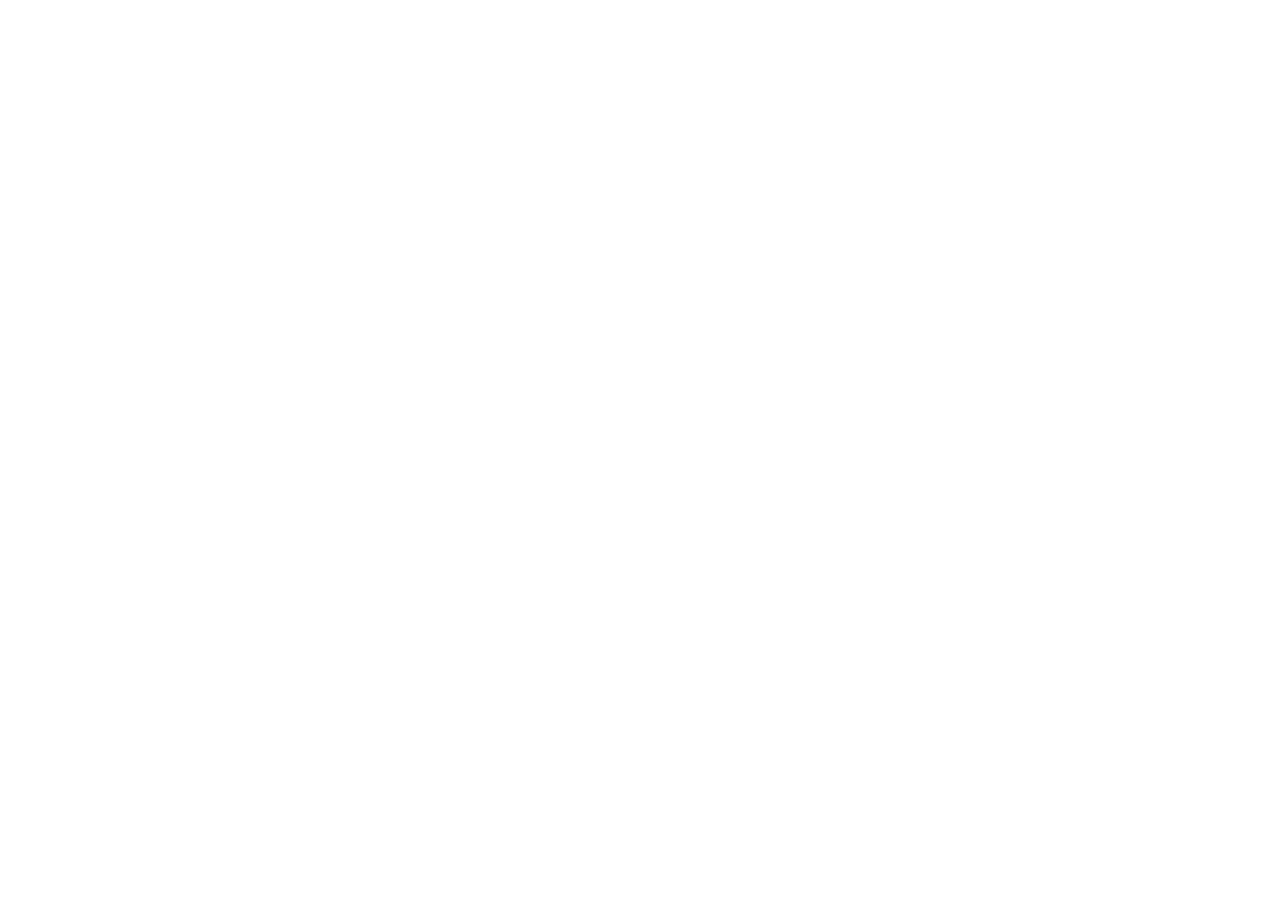
==== HTML/Index.html @ d24c2a5c "Primer commit" ====
<!DOCTYPE html>
<html lang="en">
<head>
    <meta charset="UTF-8">
    <meta http-equiv="X-UA-Compatible" content="IE=edge">
    <meta name="viewport" content="width=device-width, initial-scale=1.0">
    <title>Guarderia Pedazo de Cielo</title>
</head>
<body>
    
</body>
</html>
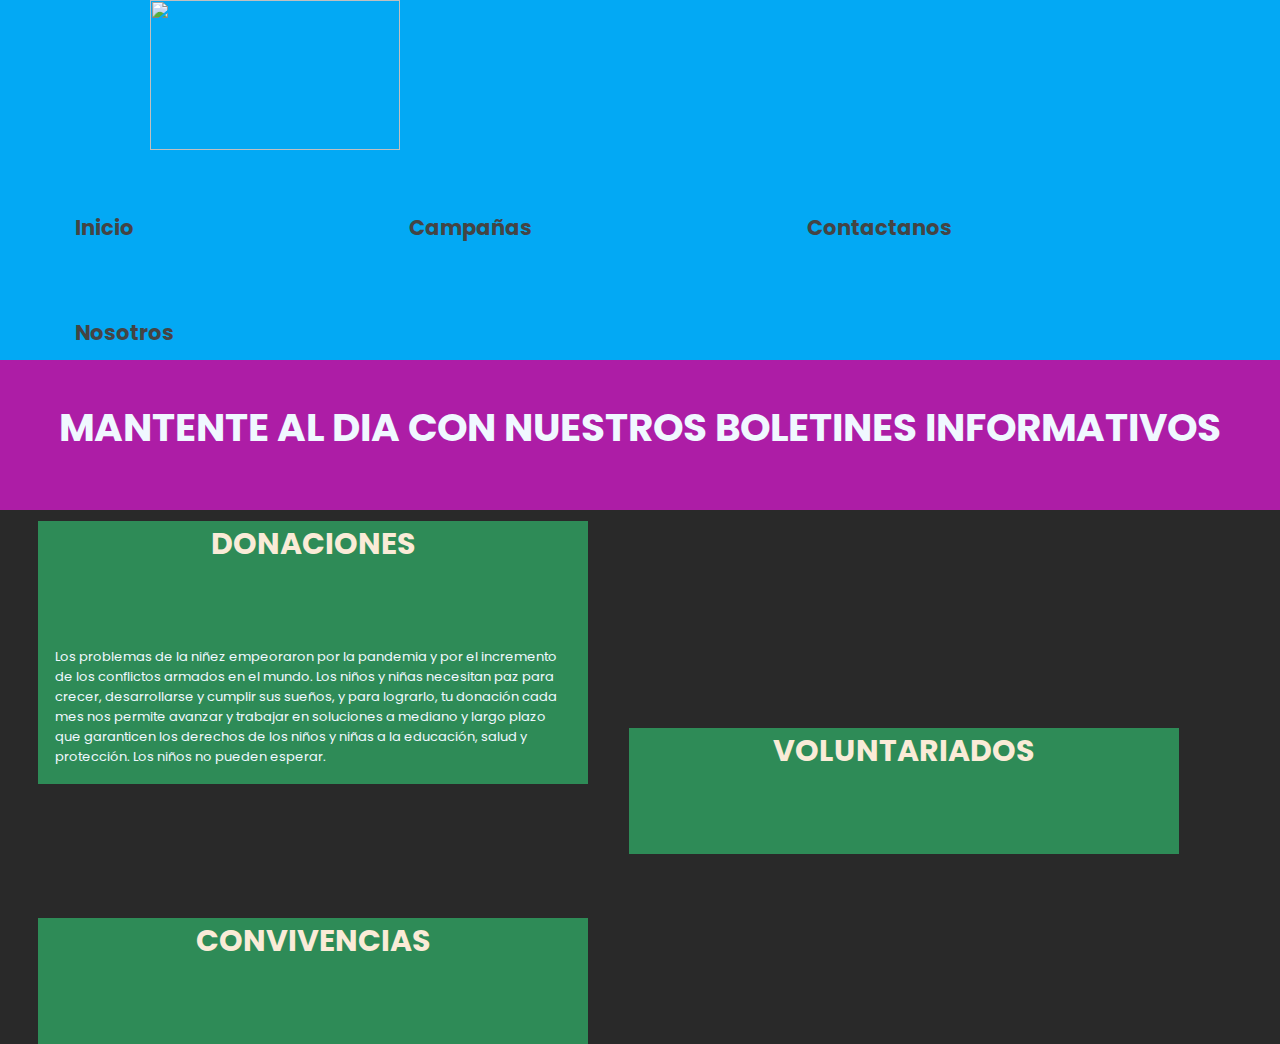
==== commit e1bb6a1e: "updating page Home" ====
--- a/HTML/Index.html
+++ b/HTML/Index.html
@@ -1,12 +1,69 @@
 <!DOCTYPE html>
 <html lang="en">
+
 <head>
     <meta charset="UTF-8">
     <meta http-equiv="X-UA-Compatible" content="IE=edge">
     <meta name="viewport" content="width=device-width, initial-scale=1.0">
-    <title>Guarderia Pedazo de Cielo</title>
+    <link rel="stylesheet" href="/CSS/styleIndex.css">
+    <link rel="stylesheet" href="/CSS/styleFotter.css">
+    <title>ONG Por la sonrisa de un niño</title>
 </head>
+
 <body>
-    
+
+    <header>
+        <section class="navbar">
+            <img src="https://pharmaton-cam.com/wp-content/uploads/sites/23/2021/05/ninoDeficit_Alimenticio.png" alt="">
+            <nav>
+                <ul>
+                    <li> <a href="./Index.html">Inicio</a></li>
+                    <li> <a href="./campanhas.html">Campañas</a></li>
+                    <li> <a href="./contactanos.html">Contactanos</a></li>
+                    <li> <a href="./nosotros.html">Nosotros</a></li>
+                </ul>
+            </nav>
+        </section>
+    </header>
+
+
+    <section class="Noticias">
+        <h1 class="Tittle">MANTENTE AL DIA CON NUESTROS BOLETINES INFORMATIVOS</h1>
+
+        <section class="Donaciones">
+            <h1 class="title-donaciones">DONACIONES</h1>
+            <img class="img-donaciones"
+                src="https://www.diariojuridico.com/wp-content/uploads/2021/08/donaciones-chile-diariojuridico.jpg"
+                alt="">
+            <p class="par-donaciones">
+                Los problemas de la niñez empeoraron por la pandemia y por el incremento de los conflictos armados en el
+                mundo. Los niños y niñas necesitan paz para crecer, desarrollarse y cumplir sus sueños, y para lograrlo,
+                tu donación cada mes nos permite avanzar y trabajar en soluciones a mediano y largo plazo que garanticen
+                los derechos de los niños y niñas a la educación, salud y protección. Los niños no pueden esperar.
+            </p>
+        </section>
+
+
+        <section class="VOLUNTARIADOS">
+            <h1 class="title-voluntariados">VOLUNTARIADOS</h1>
+            <img class="img-voluntariados"
+                src="https://img.freepik.com/foto-gratis/concepto-medio-ambiente-teamwork-voluntarios_23-2147807229.jpg?w=2000"
+                alt="">
+
+        </section>
+
+        <section class="COMVIVENCIAS">
+            <h1 class="title-Convivencias">CONVIVENCIAS</h1>
+            <img class="img-convivencias"
+                src="https://previews.123rf.com/images/rawpixel/rawpixel1607/rawpixel160709945/59265470-convivencia-de-la-amistad-de-los-ni%C3%B1os-concepci%C3%B3n-de-la-alegr%C3%ADa-juguetona.jpg"
+                alt="">
+
+        </section>
+    </section>
+
+
+
+
 </body>
+
 </html>--- a/CSS/styleIndex.css
+++ b/CSS/styleIndex.css
@@ -0,0 +1,170 @@
+*{
+    padding: 0;
+    margin: 0;
+    box-sizing: border-box;
+    font-size: 62.5%;
+}
+
+body{
+    background:  #292929;
+
+} 
+
+header{
+    background: #03A9F4;
+    width: 100%;
+    clear: both;
+    content: '';
+    display: table;
+}
+.navbar{
+    width: 100%;
+    margin: 0 auto;
+
+}
+img {
+    width: 250px;
+    height: 150px;
+    float: left;
+    margin-left: 150px;
+  
+
+}
+nav{
+   float: right; 
+}
+nav ul li{
+    list-style: none;
+    margin-left: 75px;
+    padding: 12px 0;
+    float: left;
+    position: relative;
+    margin-right: 200px;
+    margin-top: 50px;
+    
+}
+nav ul li a {
+    text-decoration: none;
+    color: #444;
+    font-weight: bold;
+    font-size: 2.1rem;
+}
+
+nav ul li a::before{
+    display: block;
+    content: '';
+    width: 0%;
+    background:#444;
+    height: 5px;
+    top: 0;
+    position: absolute;
+    transition: width 1s;
+}
+nav ul li a:hover::before{
+    width: 100%;
+}
+
+.Noticias{
+    padding-top: 3%;
+    margin-top: 0;
+    width: auto;
+    height: 150px;
+    background-color:rgb(173, 29, 166);
+    
+}   
+.Tittle{
+    padding-bottom: 0%;
+    color:aliceblue;
+    font-size: 3.9rem;
+    text-align: center;
+}
+
+.Donaciones{
+    display: inline-block;
+    width: 20%;
+    margin-top: 5%;
+    width: 550px;
+    height: auto;
+    margin-left: 3%; 
+    background:seagreen;
+
+}
+.Donaciones .title-donaciones{
+    
+    
+    color:antiquewhite;
+    text-align: center;
+    font-size: 3.0rem;
+}
+.Donaciones .img-donaciones{
+    padding-top: 30px;
+    width: 50%;
+    height: auto;
+    padding-bottom: 50px;
+    margin-right: 90px;
+    
+}
+
+.Donaciones .par-donaciones{
+    color:aliceblue;
+    
+    font-size: 1.3rem;
+    text-decoration: dashed;
+    justify-content: right;
+    padding-right: 3%;
+    padding-left: 3%;
+    padding-bottom: 3%;
+
+}
+
+
+.VOLUNTARIADOS{
+    display: inline-block;
+    width: 20%;
+    margin-top: 5%;
+    width: 550px;
+    height: auto;
+    margin-left: 3%; 
+    background:seagreen;
+
+}
+.VOLUNTARIADOS .title-voluntariados{
+    width: 100%;
+    color:antiquewhite;
+    text-align: center;
+    font-size: 3.0rem;
+
+}
+.VOLUNTARIADOS .img-voluntariados{
+    
+    padding-top: 30px;
+    width: 50%;
+    height: auto;
+    padding-bottom: 50px;
+    margin-right: 90px;
+
+}
+
+.COMVIVENCIAS{
+    display: inline-block;
+    width: 20%;
+    margin-top: 5%;
+    width: 550px;
+    height: auto;
+    margin-left: 3%; 
+    background:seagreen;
+
+
+}
+.COMVIVENCIAS .title-Convivencias{
+    color:antiquewhite;
+    text-align: center;
+    font-size: 3.0rem;
+}
+.COMVIVENCIAS .img-convivencias{
+    padding-top: 30px;
+    width: 50%;
+    height: auto;
+    padding-bottom: 50px;
+    margin-right: 90px;
+}--- a/CSS/styleFotter.css
+++ b/CSS/styleFotter.css
@@ -0,0 +1,136 @@
+@import url('https://fonts.googleapis.com/css2?family=Poppins:wght@200;300;400;500;600;700&display=swap');
+*{
+  margin: 0;
+  padding: 0;
+  box-sizing: border-box;
+  font-family: 'Poppins',sans-serif;
+  text-decoration: none;
+}
+footer{
+  width: 100%;
+  position: fixed;
+  bottom: 0;
+  left: 0;
+  background: #111;
+}
+footer .content{
+  max-width: 1350px;
+  margin: auto;
+  padding: 20px;
+  display: flex;
+  flex-wrap: wrap;
+  justify-content: space-between;
+}
+footer .content p,a{
+  color: #fff;
+}
+footer .content .box{
+  width: 33%;
+  transition: all 0.4s ease;
+}
+footer .content .topic{
+  font-size: 22px;
+  font-weight: 600;
+  color: #fff;
+  margin-bottom: 16px;
+
+}
+footer .content p{
+  text-align: justify;
+}
+footer .content .lower .topic{
+  margin: 24px 0 5px 0;
+}
+footer .content .lower i{
+  padding-right: 16px;
+}
+footer .content .middle{
+  padding-left: 80px;
+}
+footer .content .middle a{
+  line-height: 32px;
+}
+footer .content .right input[type="text"]{
+  height: 45px;
+  width: 100%;
+  outline: none;
+  color: #d9d9d9;
+  background: #000;
+  border-radius: 5px;
+  padding-left: 10px;
+  font-size: 17px;
+  border: 2px solid #222222;
+}
+footer .content .right input[type="submit"]{
+  height: 42px;
+  width: 100%;
+  font-size: 18px;
+  color: #d9d9d9;
+  background: #eb2f06;
+  outline: none;
+  border-radius: 5px;
+  letter-spacing: 1px;
+  cursor: pointer;
+  margin-top: 12px;
+  border: 2px solid #eb2f06;
+  transition: all 0.3s ease-in-out;
+}
+.content .right input[type="submit"]:hover{
+  background: none;
+  color:  #eb2f06;
+}
+footer .content .media-icons a{
+  font-size: 16px;
+  height: 45px;
+  width: 45px;
+  display: inline-block;
+  text-align: center;
+  line-height: 43px;
+  border-radius: 5px;
+  border: 2px solid #222222;
+  margin: 30px 5px 0 0;
+  transition: all 0.3s ease;
+}
+.content .media-icons a:hover{
+  border-color: #eb2f06;
+}
+footer .bottom{
+  width: 100%;
+  text-align: right;
+  color: #d9d9d9;
+  padding: 0 40px 5px 0;
+}
+footer .bottom a{
+  color: #eb2f06;
+}
+footer a{
+  transition: all 0.3s ease;
+}
+footer a:hover{
+  color: #eb2f06;
+}
+@media (max-width:1100px) {
+  footer .content .middle{
+    padding-left: 50px;
+  }
+}
+@media (max-width:950px){
+  footer .content .box{
+    width: 50%;
+  }
+  .content .right{
+    margin-top: 40px;
+  }
+}
+@media (max-width:560px){
+  footer{
+    position: relative;
+  }
+  footer .content .box{
+    width: 100%;
+    margin-top: 30px;
+  }
+  footer .content .middle{
+    padding-left: 0;
+  }
+}
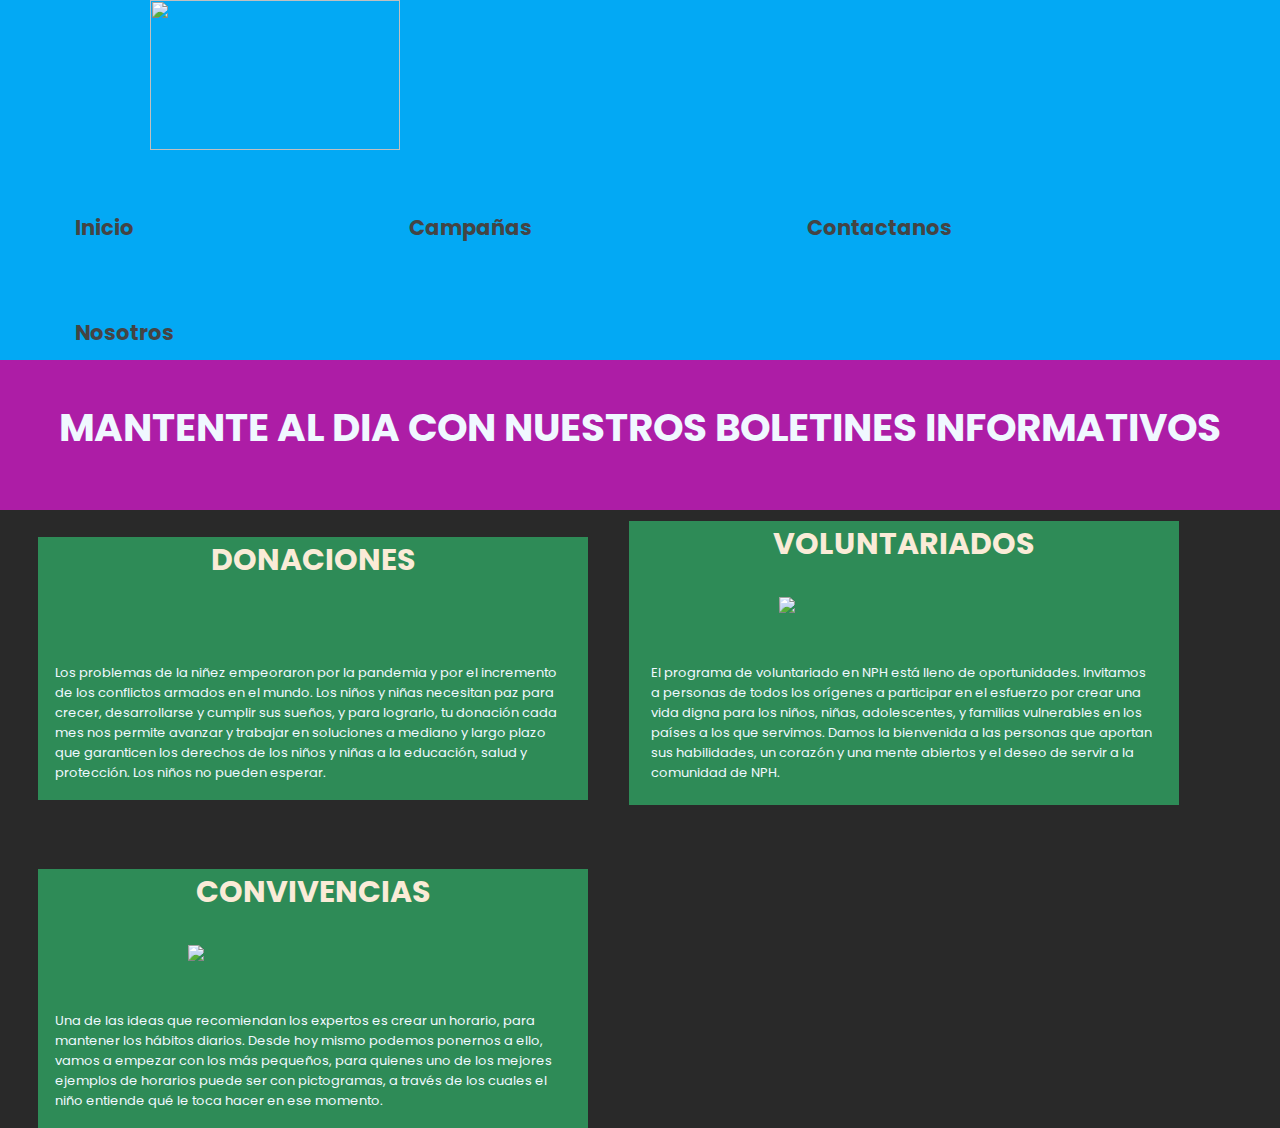
==== commit c2436433: "updating home page" ====
--- a/HTML/Index.html
+++ b/HTML/Index.html
@@ -47,16 +47,26 @@
         <section class="VOLUNTARIADOS">
             <h1 class="title-voluntariados">VOLUNTARIADOS</h1>
             <img class="img-voluntariados"
-                src="https://img.freepik.com/foto-gratis/concepto-medio-ambiente-teamwork-voluntarios_23-2147807229.jpg?w=2000"
-                alt="">
+                src="https://img.freepik.com/foto-gratis/concepto-medio-ambiente-teamwork-voluntarios_23-2147807229.jpg?w=2000">
+            <p class="par-voluntariados">
+                El programa de voluntariado en NPH está lleno de oportunidades. Invitamos a personas de todos los
+                orígenes a participar en el esfuerzo por crear una vida digna para los niños, niñas, adolescentes, y
+                familias vulnerables en los países a los que servimos. Damos la bienvenida a las personas que aportan
+                sus habilidades, un corazón y una mente abiertos y el deseo de servir a la comunidad de NPH.
+            </p>
 
         </section>
 
         <section class="COMVIVENCIAS">
             <h1 class="title-Convivencias">CONVIVENCIAS</h1>
             <img class="img-convivencias"
-                src="https://previews.123rf.com/images/rawpixel/rawpixel1607/rawpixel160709945/59265470-convivencia-de-la-amistad-de-los-ni%C3%B1os-concepci%C3%B3n-de-la-alegr%C3%ADa-juguetona.jpg"
-                alt="">
+                src="https://previews.123rf.com/images/rawpixel/rawpixel1607/rawpixel160709945/59265470-convivencia-de-la-amistad-de-los-ni%C3%B1os-concepci%C3%B3n-de-la-alegr%C3%ADa-juguetona.jpg">
+            <p class="par-convivencias">
+                Una de las ideas que recomiendan los expertos es crear un horario, para mantener los hábitos diarios.
+                Desde hoy mismo podemos ponernos a ello, vamos a empezar con los más pequeños, para quienes uno de los
+                mejores ejemplos de horarios puede ser con pictogramas, a través de los cuales el niño entiende qué le
+                toca hacer en ese momento.
+            </p>
 
         </section>
     </section>
--- a/CSS/styleIndex.css
+++ b/CSS/styleIndex.css
@@ -107,7 +107,6 @@
 
 .Donaciones .par-donaciones{
     color:aliceblue;
-    
     font-size: 1.3rem;
     text-decoration: dashed;
     justify-content: right;
@@ -138,11 +137,21 @@
 .VOLUNTARIADOS .img-voluntariados{
     
     padding-top: 30px;
-    width: 50%;
+    width: 51%;
     height: auto;
     padding-bottom: 50px;
     margin-right: 90px;
 
+}
+
+.VOLUNTARIADOS .par-voluntariados{
+    color:aliceblue;
+    font-size: 1.3rem;
+    text-decoration: dashed;
+    justify-content: right;
+    padding-right: 4%;
+    padding-left: 4%;
+    padding-bottom: 4%;
 }
 
 .COMVIVENCIAS{
@@ -163,8 +172,18 @@
 }
 .COMVIVENCIAS .img-convivencias{
     padding-top: 30px;
-    width: 50%;
+    width: 60%;
     height: auto;
     padding-bottom: 50px;
     margin-right: 90px;
+}
+.COMVIVENCIAS .par-convivencias{
+    color:aliceblue;
+    font-size: 1.3rem;
+    text-decoration: dashed;
+    justify-content: right;
+    padding-right: 3%;
+    padding-left: 3%;
+    padding-bottom: 3%;
+
 }